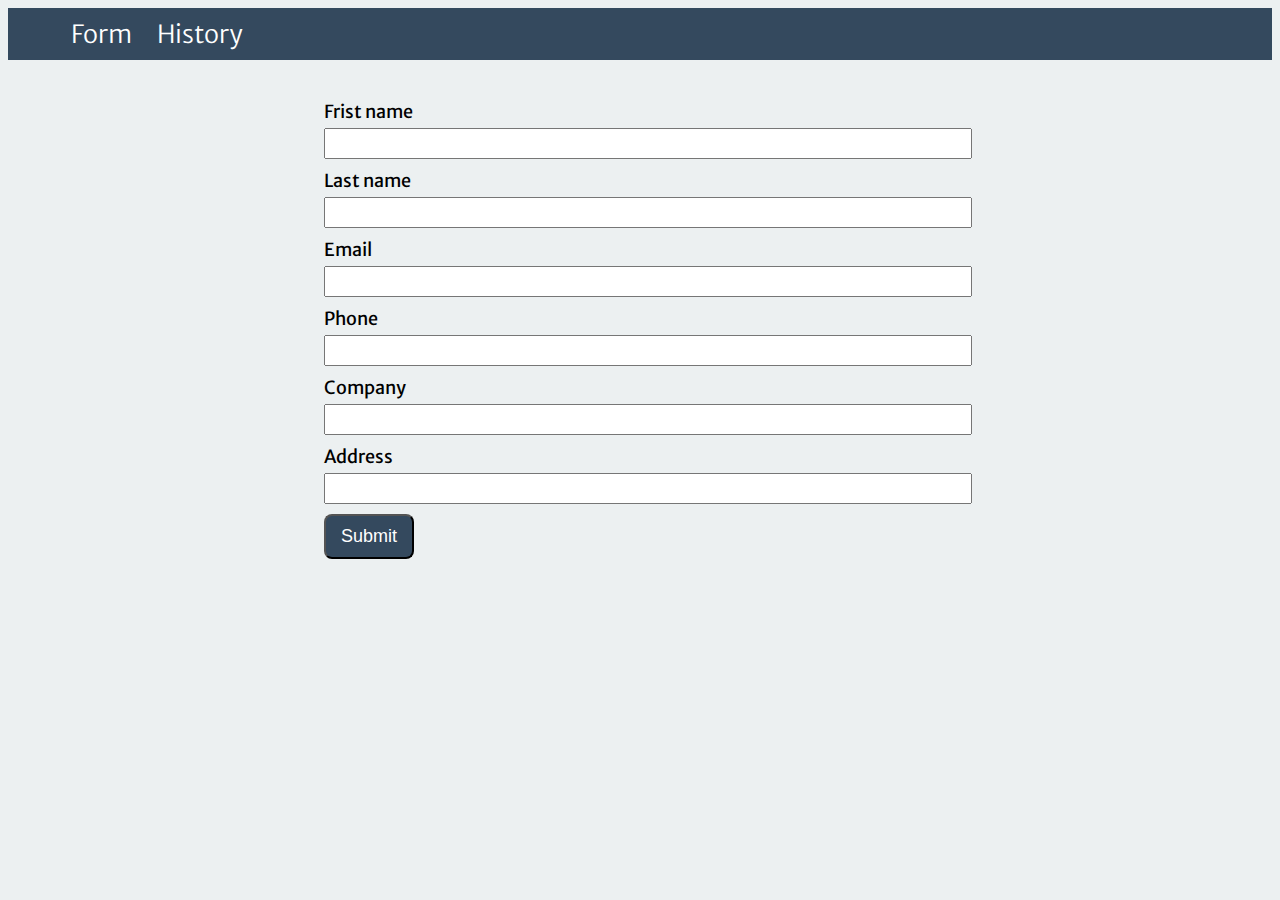
==== src/index.html @ b5e369f5 "Stage 1/4 of project 'Magic Form' on JetBrains Academy 'Frontend Core' Track" ====
<!doctype html>
<html lang="en">
<head>
    <meta charset="UTF-8">
    <title>Document</title>
    <link rel="stylesheet" href="style.css">
</head>
<body>
<nav class="nav-tab">
    <a class="nav-tab-element" id="form-link">Form</a>
    <a class="nav-tab-element" id="history-link">History</a>
</nav>
<div class="form">
    <form>
        <label class="form-label" for="first-name">Frist name</label> <br/>
        <input class="form-input" name="first-name" id="first-name"/> <br/>
        <label class="form-label" for="last-name">Last name</label> <br/>
        <input class="form-input" name="last-name" id="last-name"/> <br/>
        <label class="form-label" for="email">Email</label> <br/>
        <input class="form-input" type="email" name="email" id="email"/> <br/>
        <label class="form-label" for="phone">Phone</label> <br/>
        <input class="form-input" type="phone" name="phone" id="phone"/> <br/>
        <label class="form-label" for="company">Company</label> <br/>
        <input class="form-input" name="company" id="company"/> <br/>
        <label class="form-label" for="address">Address</label> <br/>
        <input class="form-input" name="address" id="address"/> <br/>
        <button class="submit-button" type="submit" id="submit-button" >Submit</button>
    </form>
</div>
</body>
</html>
---- src/style.css ----
@import url('https://fonts.googleapis.com/css2?family=Merriweather+Sans:wght@300;400&display=swap');
.nav-tab {
    background: rgb(52, 73, 94);
    color: white;
    padding: 10px 5% 10px;
    margin-bottom: 30px;
    font-family: 'Merriweather Sans', sans-serif;
    font-size: 25px;
    font-weight: 300;
}
.nav-tab-element {
    margin-right: 20px;
}
.form {
    padding: 10px 25% 10px;
    font-family: 'Merriweather Sans', sans-serif;
}
.form-label {
    font-size: 18px;
}
.form-input {
    margin-top: 5px;
    margin-bottom: 10px;
    width: 50vw;
    height: 25px;
}
.submit-button {
    background: rgb(52, 73, 94);
    color: white;
    padding: 10px 15px 10px;
    border-radius: 8px;
    font-size: 18px;
}
body {
    background: rgb(236, 240, 241);
}
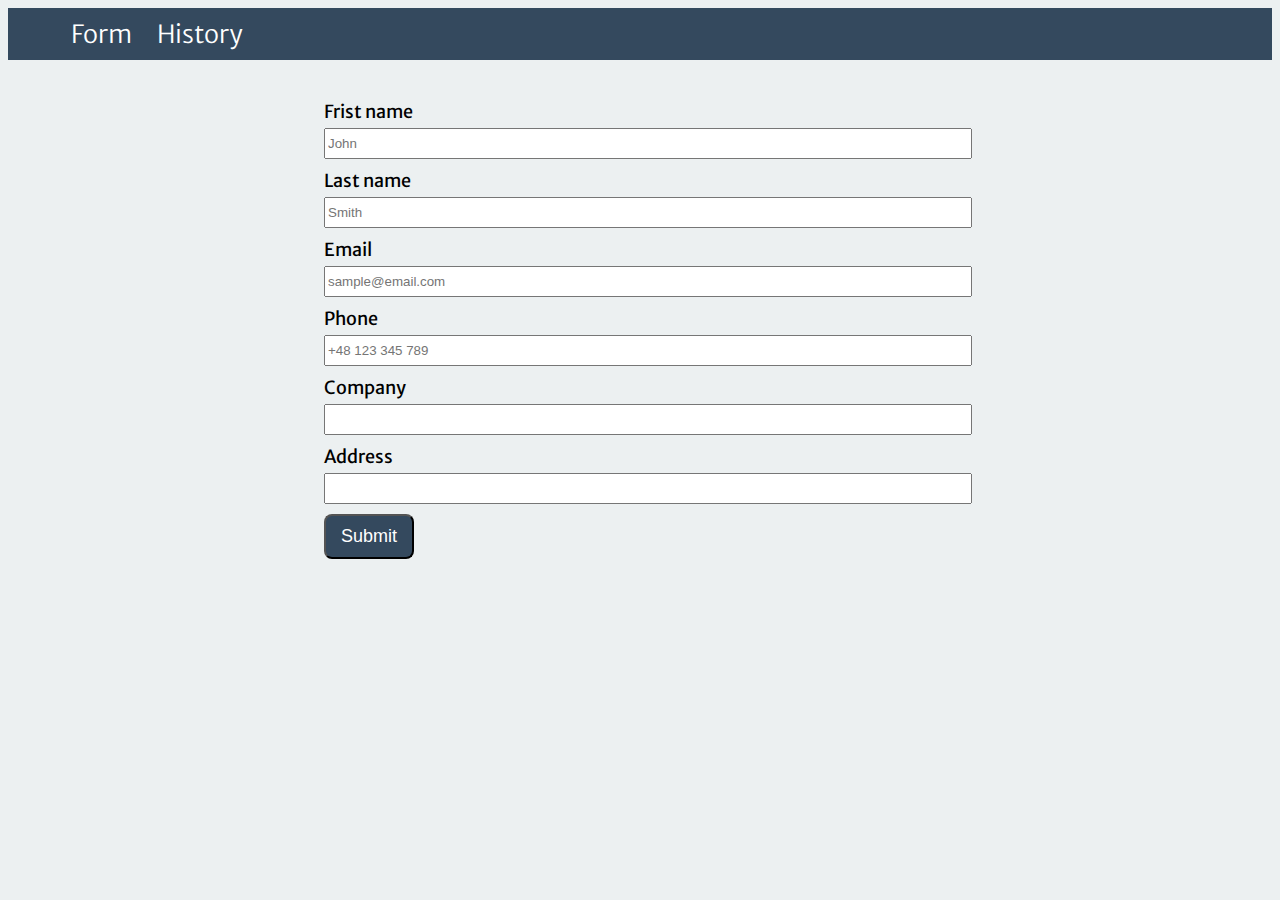
==== commit 12939cb8: "Stage 2/4 of project. Added setting localStorage when user write something down and setting initial " ====
--- a/src/index.html
+++ b/src/index.html
@@ -11,21 +11,41 @@
     <a class="nav-tab-element" id="history-link">History</a>
 </nav>
 <div class="form">
-    <form>
+    <form action="">
         <label class="form-label" for="first-name">Frist name</label> <br/>
-        <input class="form-input" name="first-name" id="first-name"/> <br/>
+        <input class="form-input"
+               name="first-name"
+               id="first-name"
+               placeholder="John"/> <br/>
         <label class="form-label" for="last-name">Last name</label> <br/>
-        <input class="form-input" name="last-name" id="last-name"/> <br/>
+        <input class="form-input"
+               name="last-name"
+               id="last-name"
+               placeholder="Smith"/> <br/>
         <label class="form-label" for="email">Email</label> <br/>
-        <input class="form-input" type="email" name="email" id="email"/> <br/>
+        <input class="form-input"
+               type="email"
+               name="email"
+               id="email"
+               placeholder="sample@email.com"/> <br/>
         <label class="form-label" for="phone">Phone</label> <br/>
-        <input class="form-input" type="phone" name="phone" id="phone"/> <br/>
+        <input class="form-input"
+               type="tel"
+               name="phone"
+               id="phone"
+               pattern="+[0-9]{2}-[0-9]{3}-[0-9]{3}-[0-9]{3}"
+               placeholder="+48 123 345 789"/> <br/>
         <label class="form-label" for="company">Company</label> <br/>
-        <input class="form-input" name="company" id="company"/> <br/>
+        <input class="form-input"
+               name="company"
+               id="company"/> <br/>
         <label class="form-label" for="address">Address</label> <br/>
-        <input class="form-input" name="address" id="address"/> <br/>
-        <button class="submit-button" type="submit" id="submit-button" >Submit</button>
+        <input class="form-input"
+               name="address"
+               id="address"/> <br/>
+        <button class="submit-button" type="submit" id="submit-button">Submit</button>
     </form>
 </div>
+<script src="script.js"></script>
 </body>
 </html>
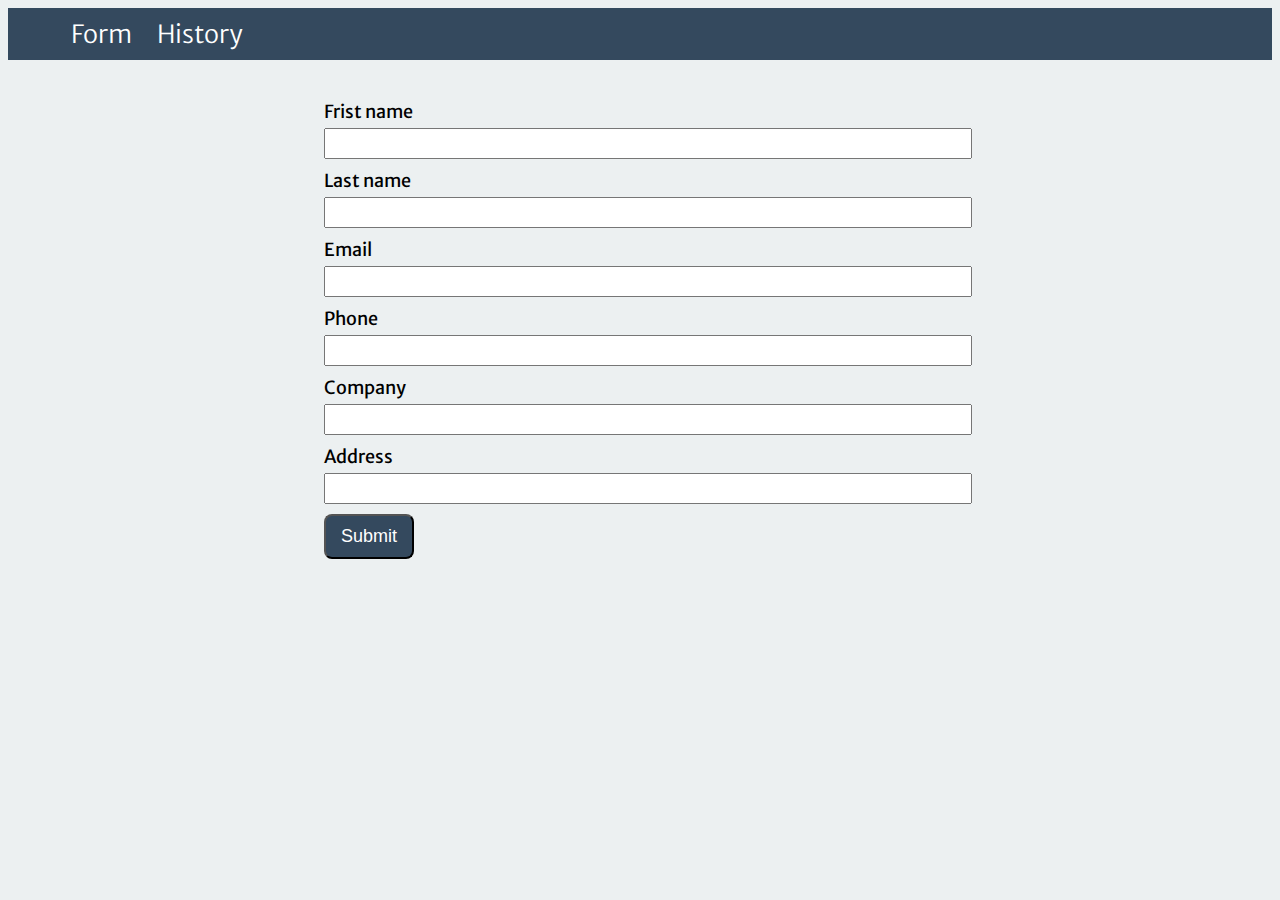
==== commit a2279db7: "3/4 Stage done. Error solved by checking if localStorage variable exists while pushing form. To do: " ====
--- a/src/index.html
+++ b/src/index.html
@@ -8,39 +8,49 @@
 <body>
 <nav class="nav-tab">
     <a class="nav-tab-element" id="form-link">Form</a>
-    <a class="nav-tab-element" id="history-link">History</a>
+    <a class="nav-tab-element" id="history-link" href="history.html">History</a>
 </nav>
 <div class="form">
     <form action="">
         <label class="form-label" for="first-name">Frist name</label> <br/>
         <input class="form-input"
+               oninput=""
+               type="text"
                name="first-name"
                id="first-name"
-               placeholder="John"/> <br/>
+        /> <br/>
         <label class="form-label" for="last-name">Last name</label> <br/>
         <input class="form-input"
+               oninput=""
+               type="text"
                name="last-name"
                id="last-name"
-               placeholder="Smith"/> <br/>
+        /> <br/>
         <label class="form-label" for="email">Email</label> <br/>
         <input class="form-input"
+               oninput=""
                type="email"
                name="email"
                id="email"
-               placeholder="sample@email.com"/> <br/>
+        /> <br/>
         <label class="form-label" for="phone">Phone</label> <br/>
         <input class="form-input"
+               oninput=""
                type="tel"
                name="phone"
                id="phone"
-               pattern="+[0-9]{2}-[0-9]{3}-[0-9]{3}-[0-9]{3}"
-               placeholder="+48 123 345 789"/> <br/>
+        /> <br/>
+        <!-- pattern="\+[0-9]{2} [0-9]{3} [0-9]{3} [0-9]{3}"-->
         <label class="form-label" for="company">Company</label> <br/>
         <input class="form-input"
+               oninput=""
+               type="text"
                name="company"
                id="company"/> <br/>
         <label class="form-label" for="address">Address</label> <br/>
         <input class="form-input"
+               oninput=""
+               type="text"
                name="address"
                id="address"/> <br/>
         <button class="submit-button" type="submit" id="submit-button">Submit</button>
--- a/src/style.css
+++ b/src/style.css
@@ -10,6 +10,8 @@
 }
 .nav-tab-element {
     margin-right: 20px;
+    text-decoration: none;
+    color: white;
 }
 .form {
     padding: 10px 25% 10px;
@@ -31,6 +33,31 @@
     border-radius: 8px;
     font-size: 18px;
 }
+.submit-history-card {
+    font-family: 'Merriweather Sans', sans-serif;
+    background: white;
+    border-radius: 8px;
+    margin: 20px 25vw;
+    padding: 2%;
+}
+.card-first-name,
+.card-last-name,
+.card-email,
+.card-phone,
+.card-company,
+.card-address {
+    font-weight: 300;
+    margin: 0 10%;
+}
+.card-label {
+    margin: 15px 10% 2px;
+}
+.delete-button {
+    border-radius: 6px;
+    background: rgb(255, 82, 82);
+    margin: 20px 20vw;
+    font-size: 18px;
+}
 body {
     background: rgb(236, 240, 241);
 }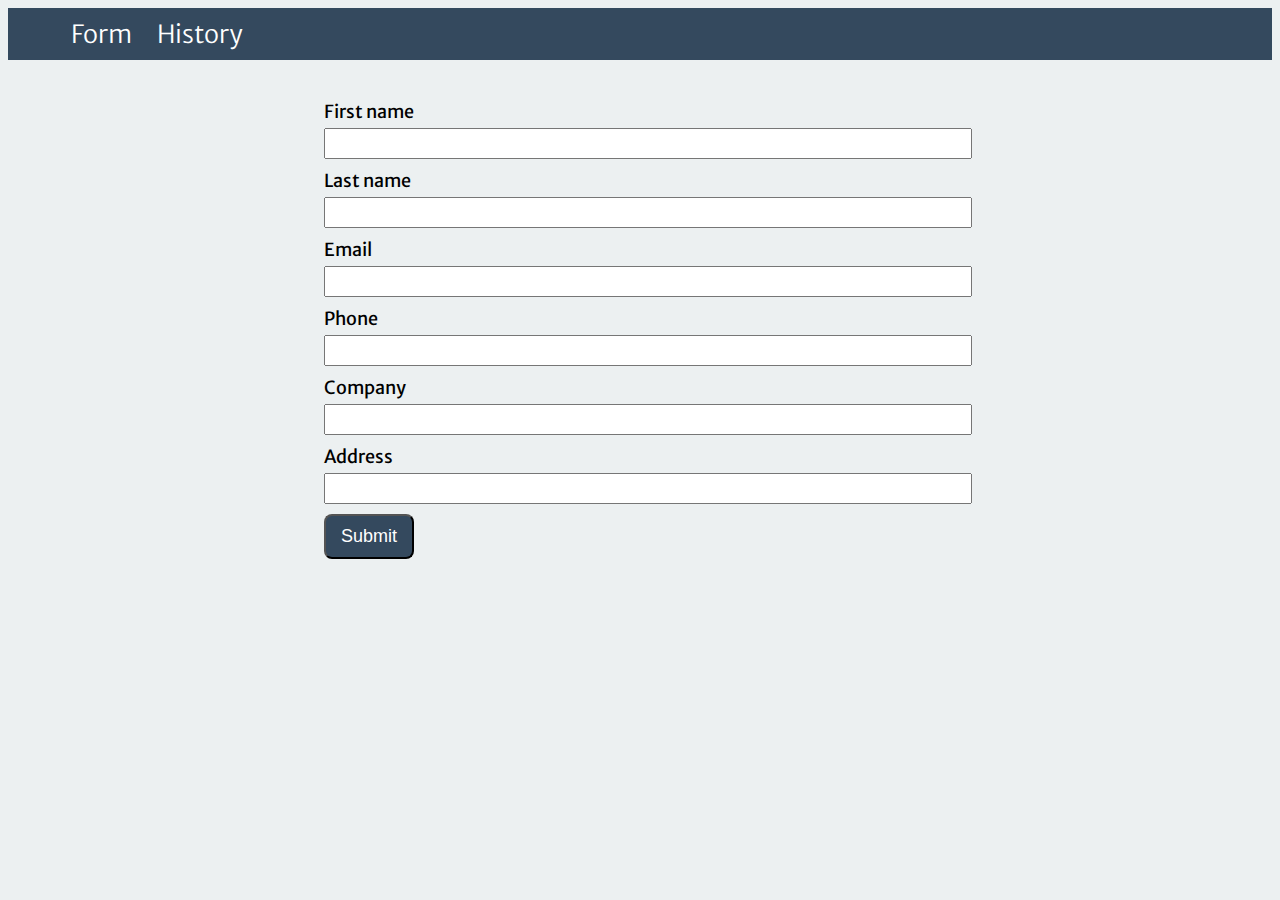
==== commit d734fe7a: "Code in script.js cleaned up" ====
--- a/src/index.html
+++ b/src/index.html
@@ -12,7 +12,7 @@
 </nav>
 <div class="form">
     <form action="">
-        <label class="form-label" for="first-name">Frist name</label> <br/>
+        <label class="form-label" for="first-name">First name</label> <br/>
         <input class="form-input"
                oninput=""
                type="text"
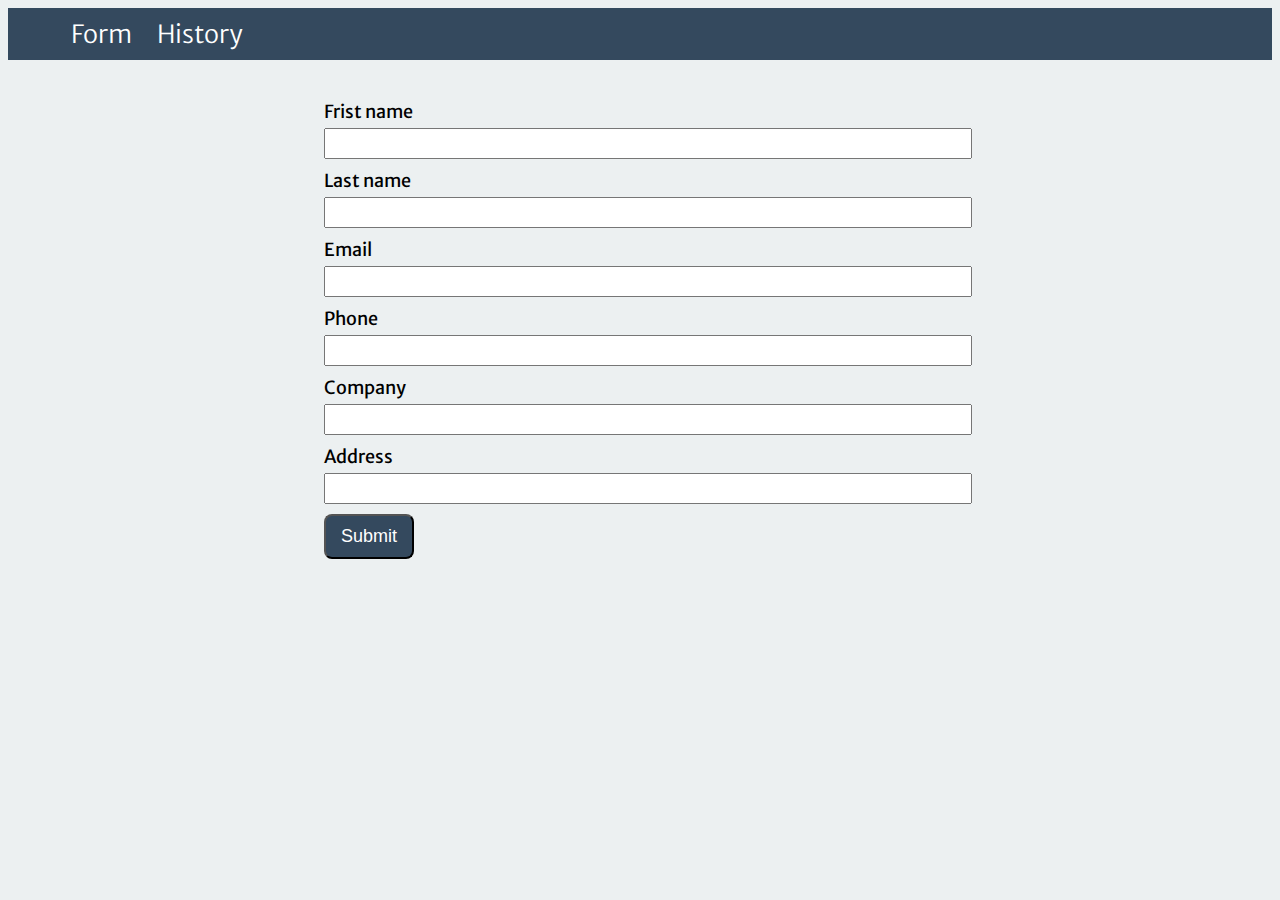
==== commit 8b27476b: "Added history and inputs synchronization between multiple tabs" ====
--- a/src/index.html
+++ b/src/index.html
@@ -12,7 +12,7 @@
 </nav>
 <div class="form">
     <form action="">
-        <label class="form-label" for="first-name">First name</label> <br/>
+        <label class="form-label" for="first-name">Frist name</label> <br/>
         <input class="form-input"
                oninput=""
                type="text"
